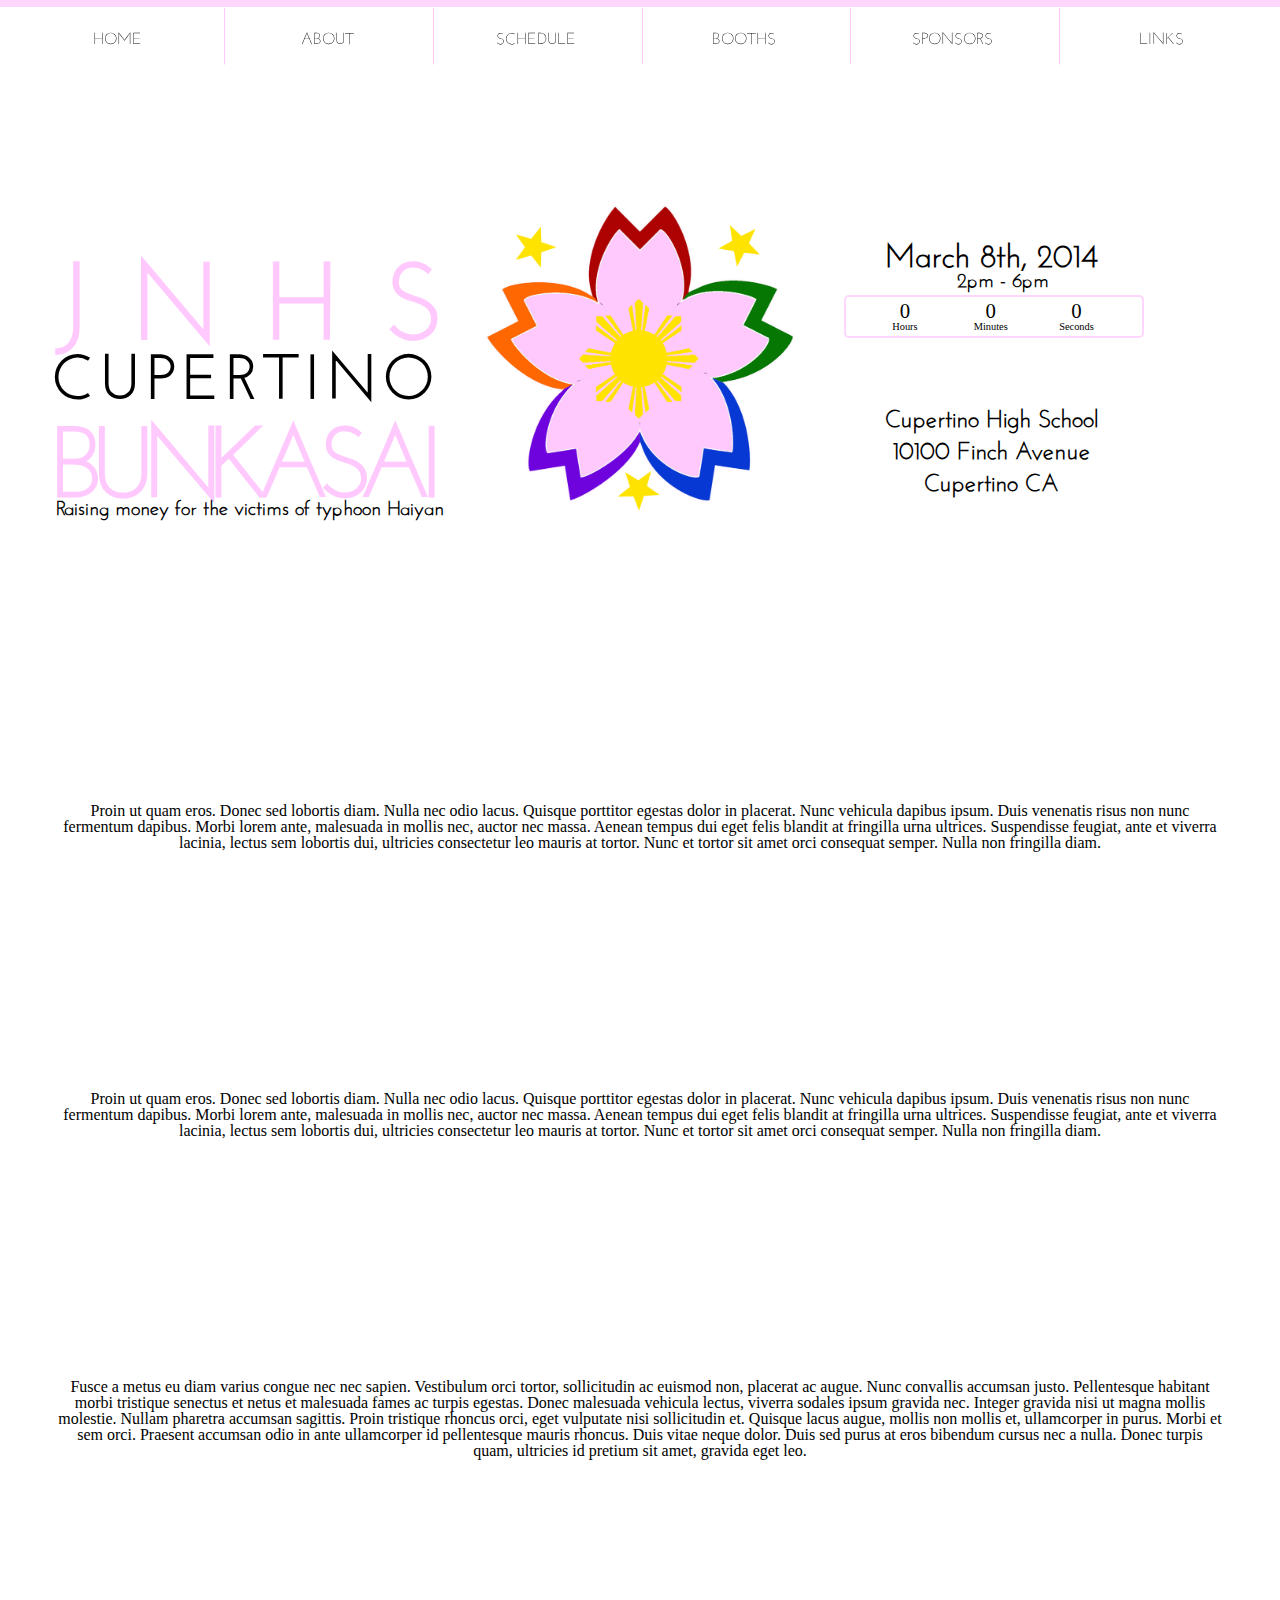
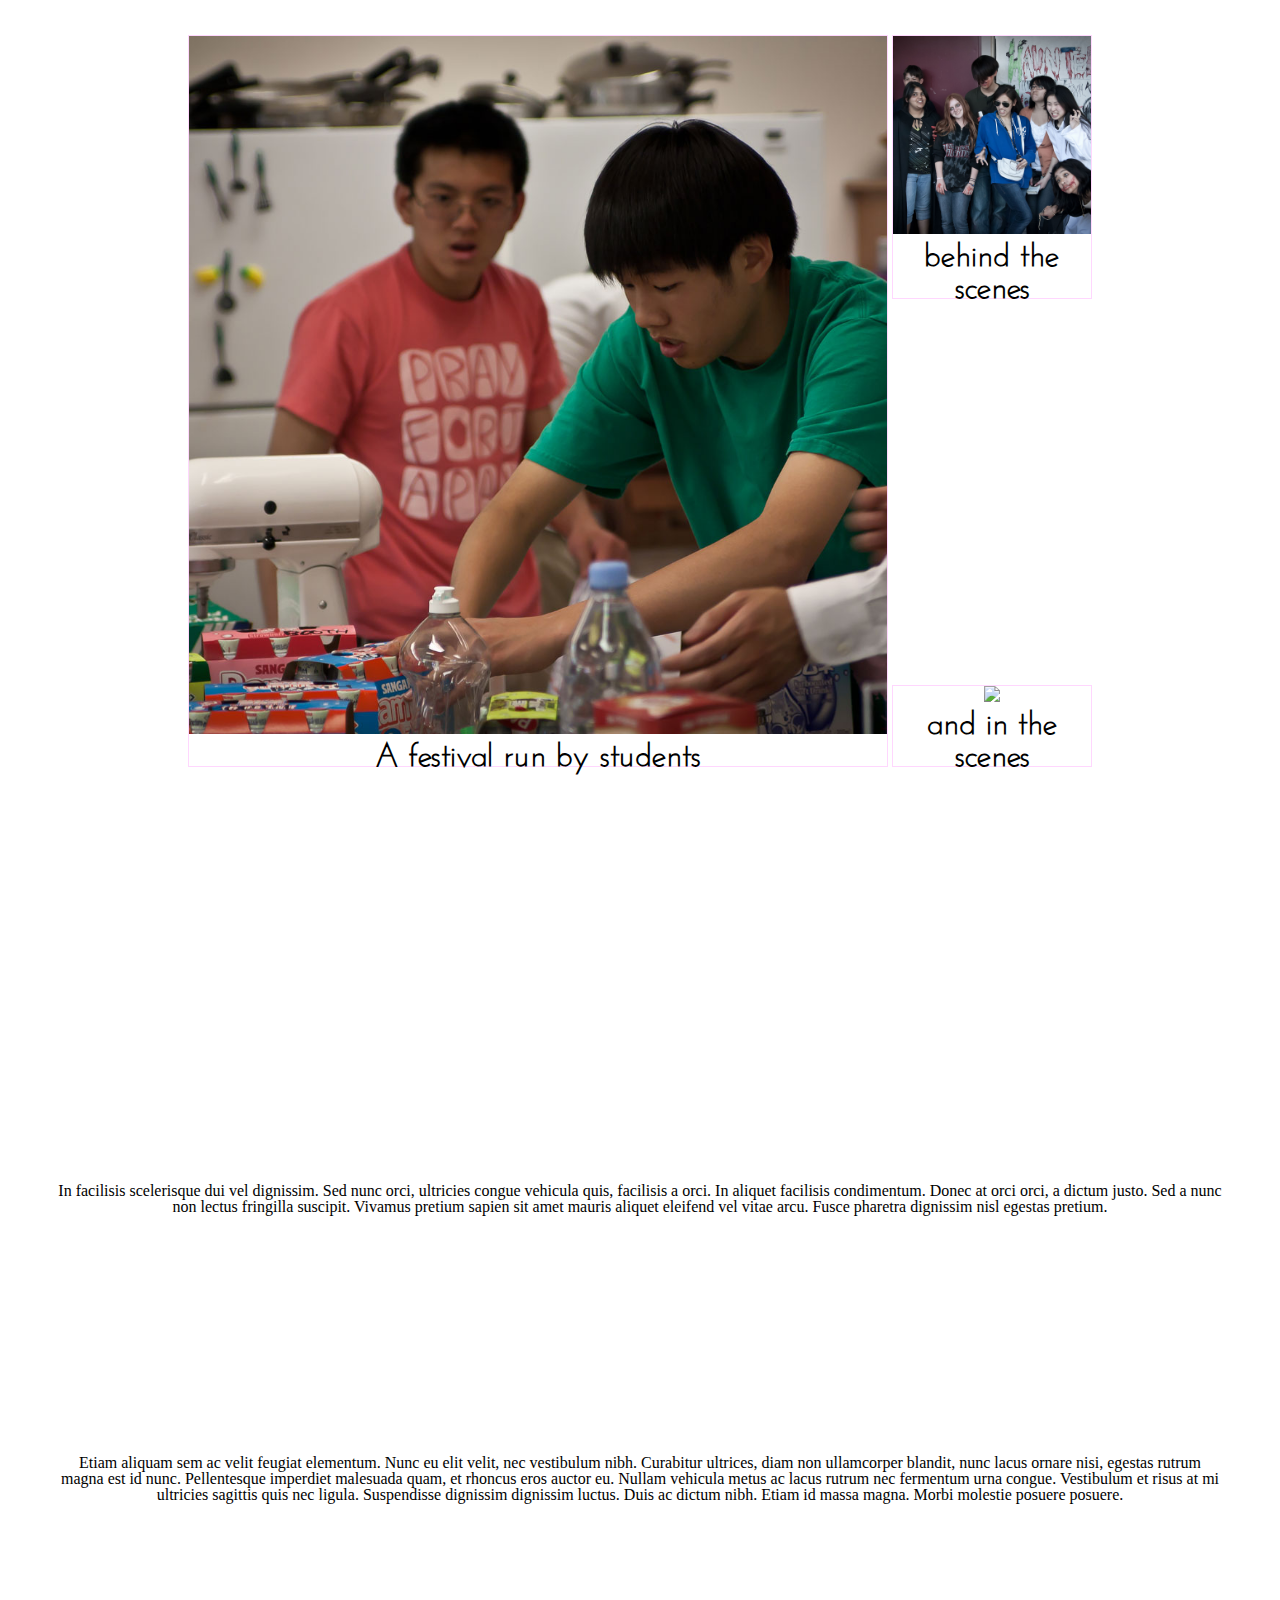
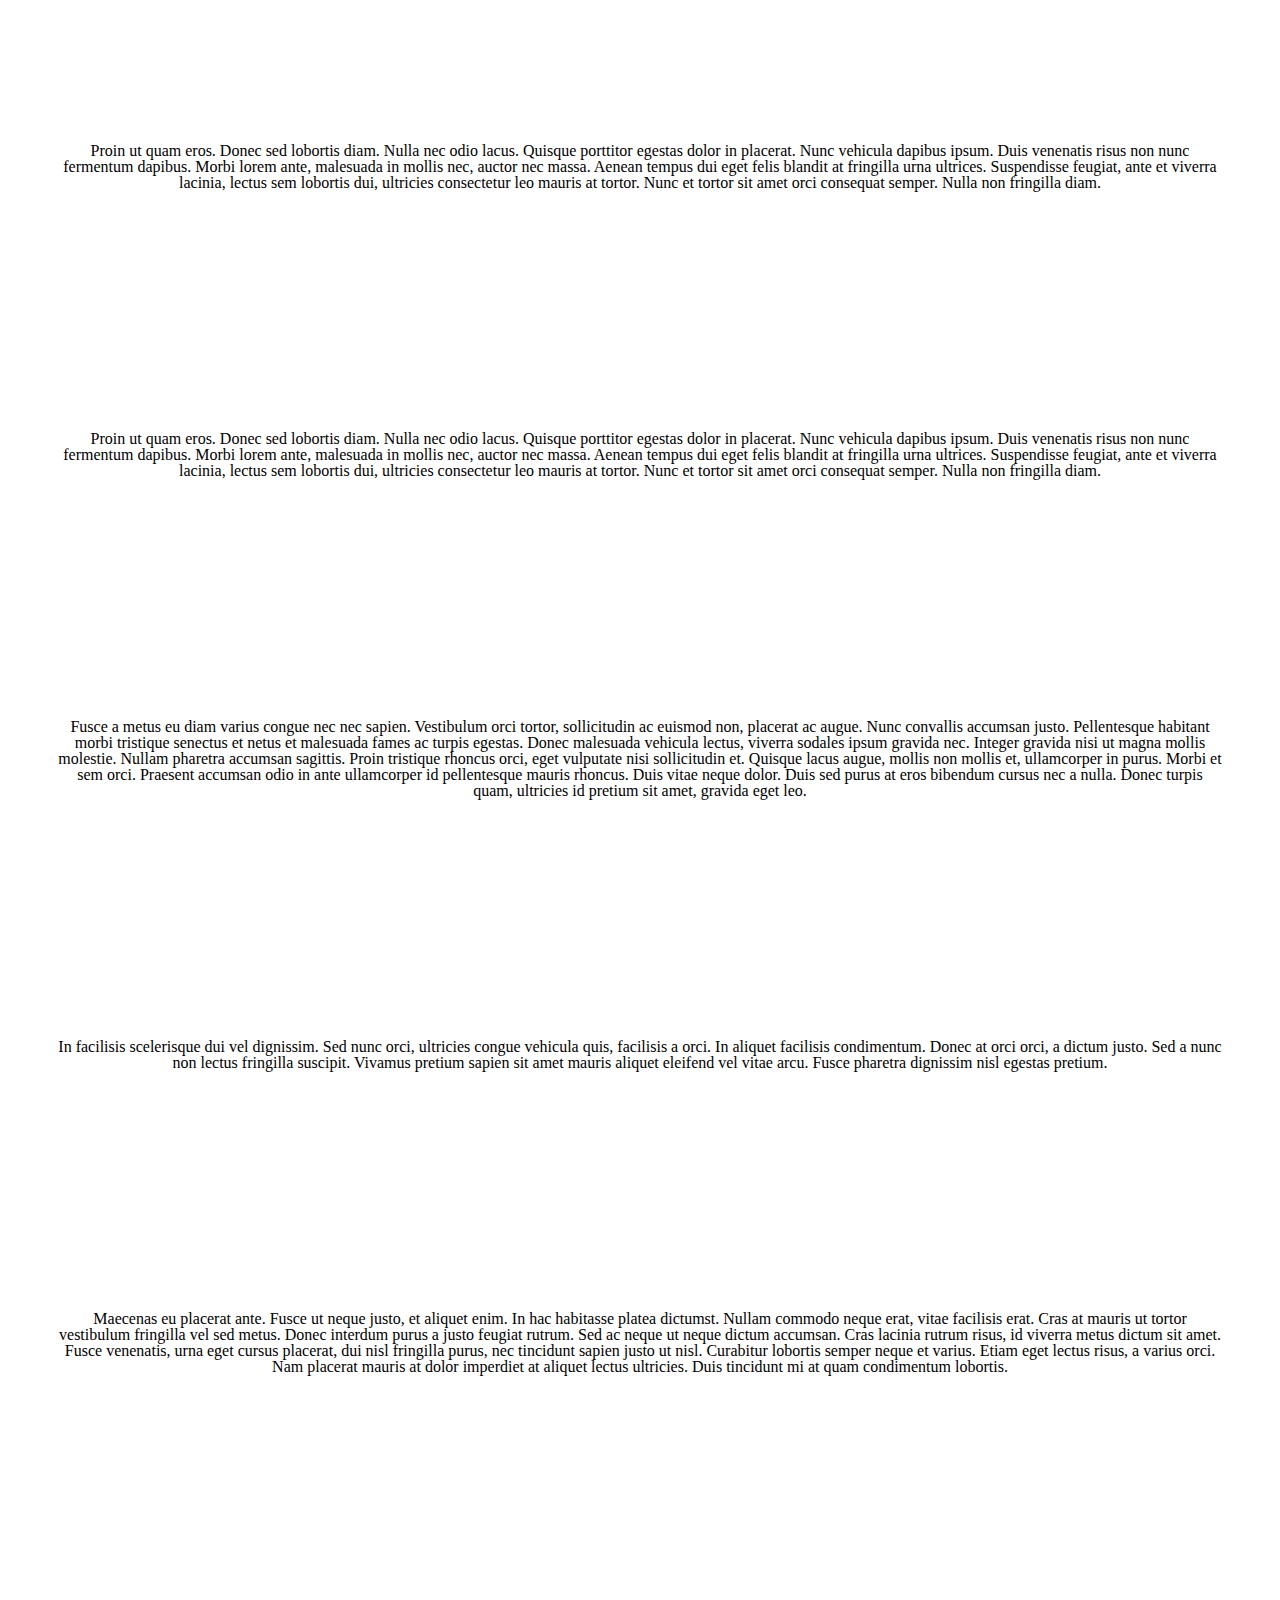
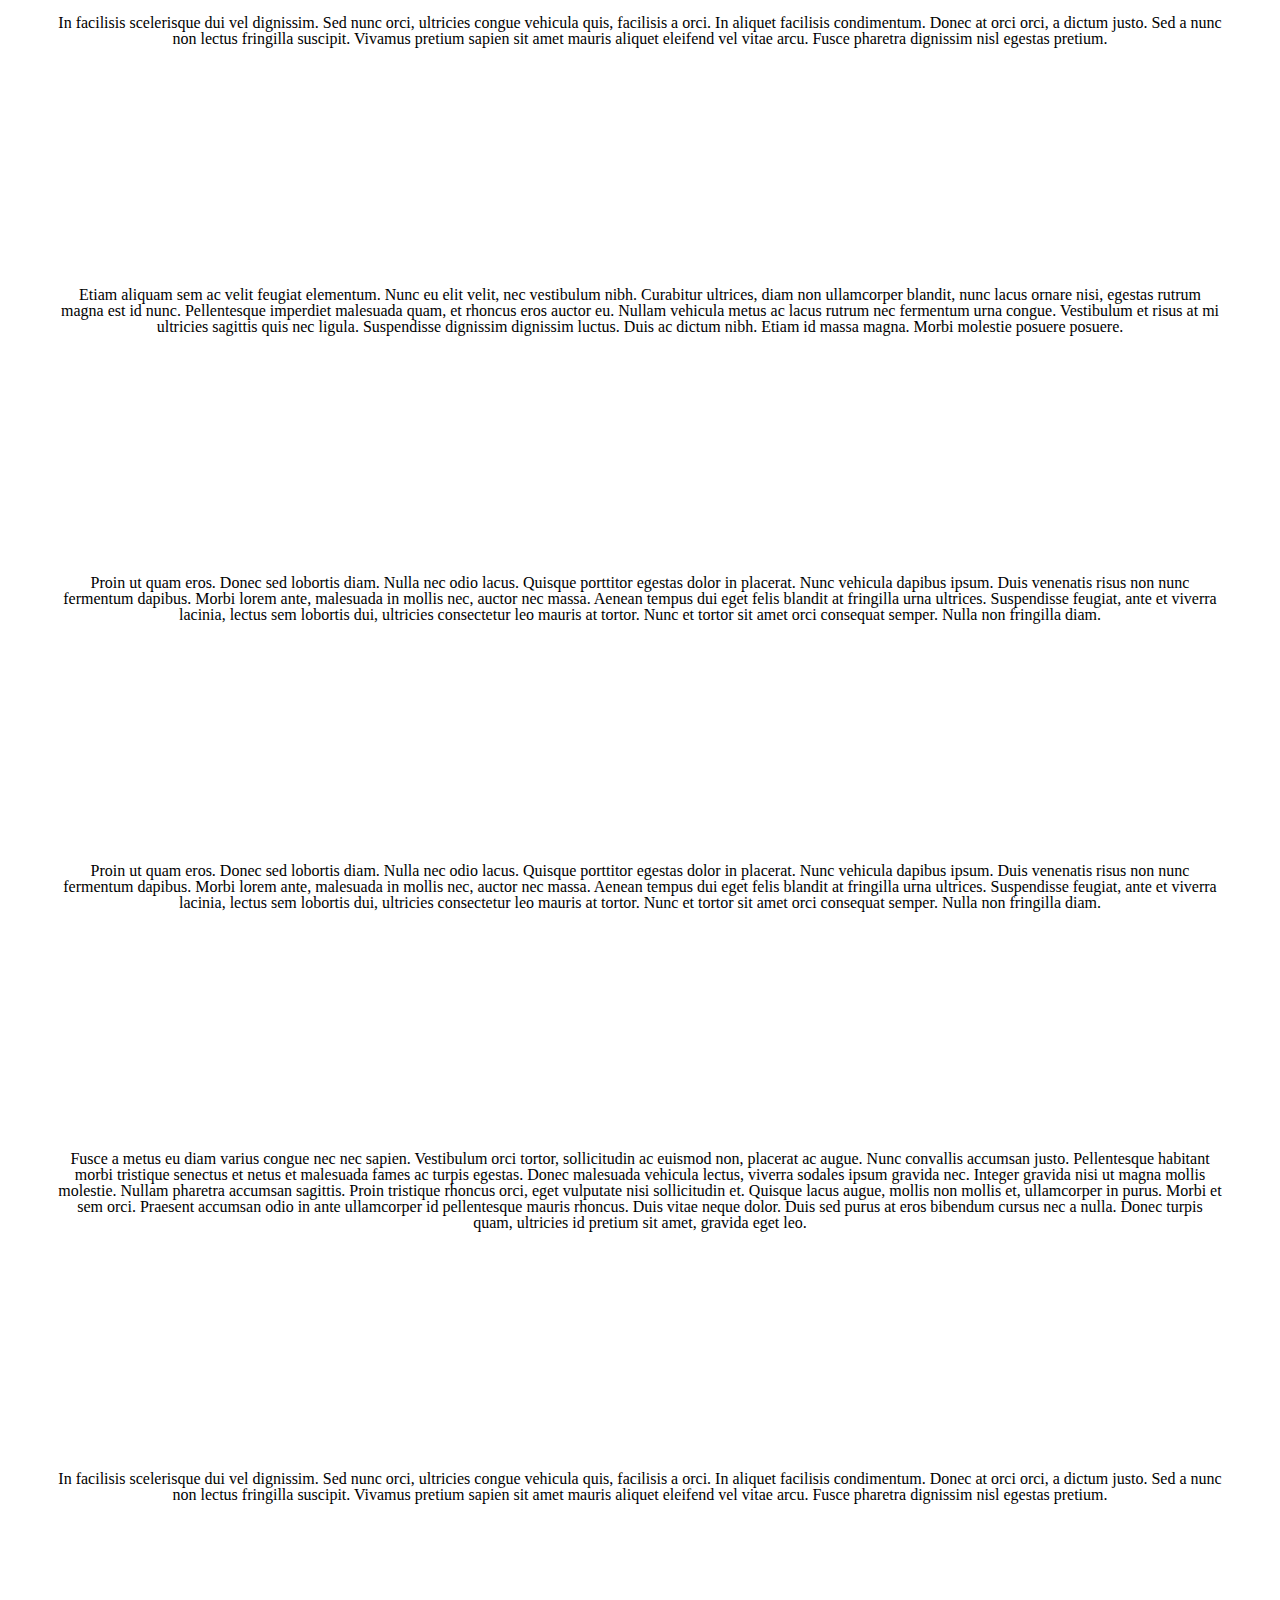
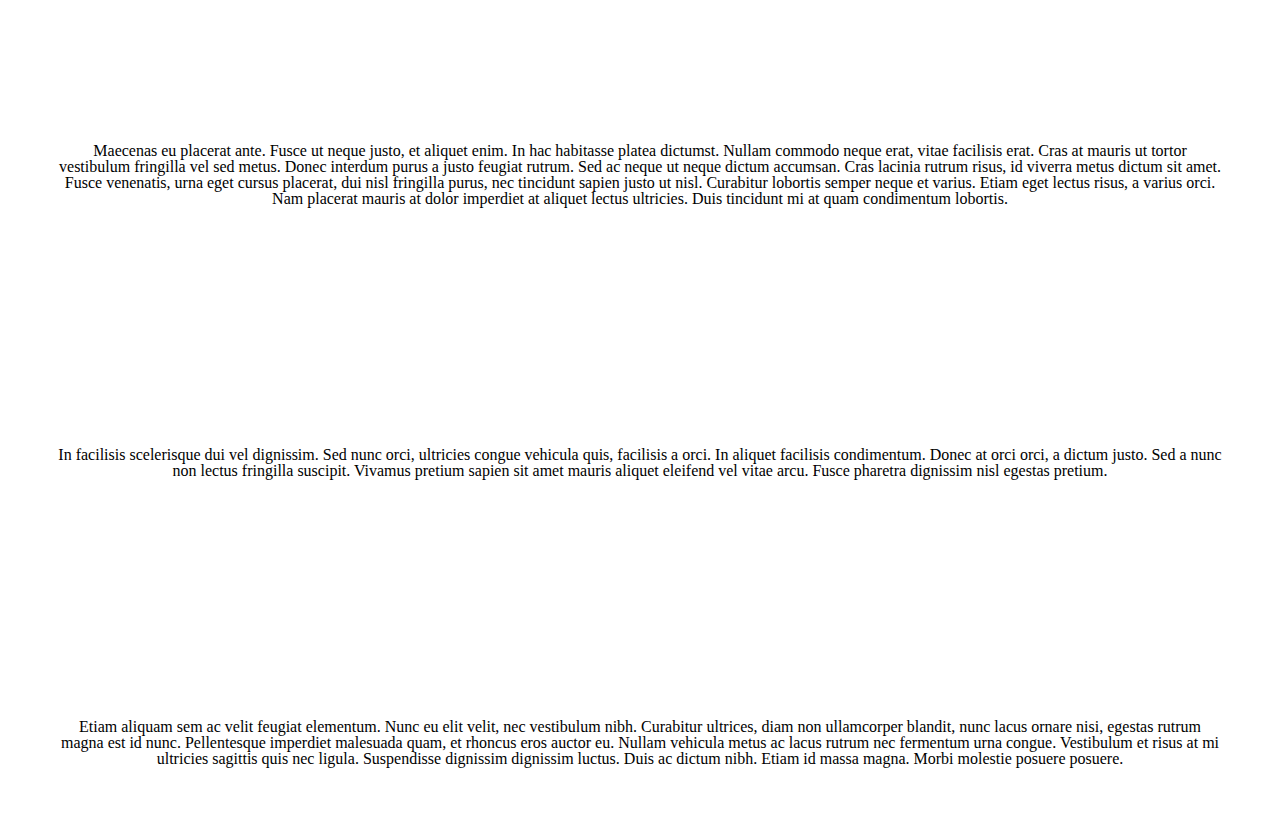
==== bunkasai.html @ 4e39ae19 "cleaned up a bit" ====
<!--========================JNHS BUNKASAI 2014=======================-->

<!DOCTYPE html>
<html lang="en">
	<head>
		<meta charset="utf-8">
		<!--=============================
			BROWSER TITLING 
		==============================-->
			<link rel="icon" style="text/image" href="">
		<title>
			Cupertino JNHS Bunkasai - A student created, student led, festival &amp; fundraiser!
		</title>
		<!--=============================
			Control Broswer's Scaling
		===============================-->
		<meta name="viewport" content="width=device-width, initial-scale=1.0"/>
		<!--=============================
			CSS & JQuery/JS Links
		==============================-->
		<link rel="stylesheet" href="/css/bunkasai2014.css"/>
		<link rel="stylesheet" href="/css/jquery.countdown.css"/>
		<script src="http://ajax.googleapis.com/ajax/libs/jquery/1.10.2/jquery.min.js"></script>
		<script src="/scripts/jquery.plugin.js"></script>
		<script src="/scripts/jquery.countdown.js"></script>

		
		<!--=============================
			COUNTDOWN SCRIPT
		==============================-->
		<script>
			$(function () {
				var austDay = new Date();
				austDay = new Date(austDay.getFullYear() + 0, 12 - 10, 8);
			$('#defaultCountdown').countdown({until: austDay});
			$('#year').text(austDay.getFullYear());
			});
		</script>
	</head>
<body>
	<div id="main" style="left:0px">
		<a href="#" id="slidebutton">Menu</a>
		<nav id="slider" style="left:-60%"  class="stickynav">
			<div>
				<ul>
					<li><a href="#home">home</a></li>
					<li><a href="#about">about</a></li>
					<li><a href="#shedule">schedule</a></li>
					<li><a href="#booths">booths</a></li>
					<li><a href="#sponsors">sponsors</a></li>
					<li><a href="#links">links</a></li>
					
				</ul>
			</div><!--END STICKYNAV-->
		</nav>
						<!--COUNTDOWN MARKUP -->
						<div id="defaultCountdown"></div>
						<!--END COUNTDOWN -->
		<header>
			<hgroup>
				<h2 id="jnhs">JNHS</h2>
				<h2 id="tino">Cupertino</h2>
				<h1 id="bunk">Bunkasai</h1>		
			</hgroup>

				<h4 id="tagline">Raising money for the victims of typhoon Haiyan</h4>
						
					<div id="whenwhere">
						<h3>March 8th, 2014</h3>
						<h4>2pm - 6pm</h4>
						<h5>Cupertino High School</br> 10100 Finch Avenue</br> Cupertino CA</h5>
					</div>		
		</header>
		
		<section id="updates">
			<!-- start slipsum code -->

<p>Proin ut quam eros. Donec sed lobortis diam. Nulla nec odio lacus. Quisque porttitor egestas dolor in placerat. Nunc vehicula dapibus ipsum. Duis venenatis risus non nunc fermentum dapibus. Morbi lorem ante, malesuada in mollis nec, auctor nec massa. Aenean tempus dui eget felis blandit at fringilla urna ultrices. Suspendisse feugiat, ante et viverra lacinia, lectus sem lobortis dui, ultricies consectetur leo mauris at tortor. Nunc et tortor sit amet orci consequat semper. Nulla non fringilla diam.  </p>

<p>Proin ut quam eros. Donec sed lobortis diam. Nulla nec odio lacus. Quisque porttitor egestas dolor in placerat. Nunc vehicula dapibus ipsum. Duis venenatis risus non nunc fermentum dapibus. Morbi lorem ante, malesuada in mollis nec, auctor nec massa. Aenean tempus dui eget felis blandit at fringilla urna ultrices. Suspendisse feugiat, ante et viverra lacinia, lectus sem lobortis dui, ultricies consectetur leo mauris at tortor. Nunc et tortor sit amet orci consequat semper. Nulla non fringilla diam.  </p>

<p>Fusce a metus eu diam varius congue nec nec sapien. Vestibulum orci tortor, sollicitudin ac euismod non, placerat ac augue. Nunc convallis accumsan justo. Pellentesque habitant morbi tristique senectus et netus et malesuada fames ac turpis egestas. Donec malesuada vehicula lectus, viverra sodales ipsum gravida nec. Integer gravida nisi ut magna mollis molestie. Nullam pharetra accumsan sagittis. Proin tristique rhoncus orci, eget vulputate nisi sollicitudin et. Quisque lacus augue, mollis non mollis et, ullamcorper in purus. Morbi et sem orci. Praesent accumsan odio in ante ullamcorper id pellentesque mauris rhoncus. Duis vitae neque dolor. Duis sed purus at eros bibendum cursus nec a nulla. Donec turpis quam, ultricies id pretium sit amet, gravida eget leo.  </p>
		</section>
		<section id="about">
			<div id="student-run">
				<img src="/images/students1.jpg"/>
				<h3>A festival run by students</h3>
			</div>
			<div id="behind">
				<img src="/images/hh1.jpg">
				<h3>behind the scenes</h3>
			</div>
			<div id="infront">
				<img src="/images/maid1jpg"/>
				<h3>and in the scenes</h3>
			</div>
		</section>
		<section id="schedule">
<p>In facilisis scelerisque dui vel dignissim. Sed nunc orci, ultricies congue vehicula quis, facilisis a orci. In aliquet facilisis condimentum. Donec at orci orci, a dictum justo. Sed a nunc non lectus fringilla suscipit. Vivamus pretium sapien sit amet mauris aliquet eleifend vel vitae arcu. Fusce pharetra dignissim nisl egestas pretium.  </p>

<p>Etiam aliquam sem ac velit feugiat elementum. Nunc eu elit velit, nec vestibulum nibh. Curabitur ultrices, diam non ullamcorper blandit, nunc lacus ornare nisi, egestas rutrum magna est id nunc. Pellentesque imperdiet malesuada quam, et rhoncus eros auctor eu. Nullam vehicula metus ac lacus rutrum nec fermentum urna congue. Vestibulum et risus at mi ultricies sagittis quis nec ligula. Suspendisse dignissim dignissim luctus. Duis ac dictum nibh. Etiam id massa magna. Morbi molestie posuere posuere.  </p>

<!-- please do not remove this line -->

<div style="display:none;">
<a href="http://slipsum.com">lorem ipsum</a></div>

<!-- end slipsum code -->

			<!-- start slipsum code -->

<p>Proin ut quam eros. Donec sed lobortis diam. Nulla nec odio lacus. Quisque porttitor egestas dolor in placerat. Nunc vehicula dapibus ipsum. Duis venenatis risus non nunc fermentum dapibus. Morbi lorem ante, malesuada in mollis nec, auctor nec massa. Aenean tempus dui eget felis blandit at fringilla urna ultrices. Suspendisse feugiat, ante et viverra lacinia, lectus sem lobortis dui, ultricies consectetur leo mauris at tortor. Nunc et tortor sit amet orci consequat semper. Nulla non fringilla diam.  </p>

<p>Proin ut quam eros. Donec sed lobortis diam. Nulla nec odio lacus. Quisque porttitor egestas dolor in placerat. Nunc vehicula dapibus ipsum. Duis venenatis risus non nunc fermentum dapibus. Morbi lorem ante, malesuada in mollis nec, auctor nec massa. Aenean tempus dui eget felis blandit at fringilla urna ultrices. Suspendisse feugiat, ante et viverra lacinia, lectus sem lobortis dui, ultricies consectetur leo mauris at tortor. Nunc et tortor sit amet orci consequat semper. Nulla non fringilla diam.  </p>

<p>Fusce a metus eu diam varius congue nec nec sapien. Vestibulum orci tortor, sollicitudin ac euismod non, placerat ac augue. Nunc convallis accumsan justo. Pellentesque habitant morbi tristique senectus et netus et malesuada fames ac turpis egestas. Donec malesuada vehicula lectus, viverra sodales ipsum gravida nec. Integer gravida nisi ut magna mollis molestie. Nullam pharetra accumsan sagittis. Proin tristique rhoncus orci, eget vulputate nisi sollicitudin et. Quisque lacus augue, mollis non mollis et, ullamcorper in purus. Morbi et sem orci. Praesent accumsan odio in ante ullamcorper id pellentesque mauris rhoncus. Duis vitae neque dolor. Duis sed purus at eros bibendum cursus nec a nulla. Donec turpis quam, ultricies id pretium sit amet, gravida eget leo.  </p>

<p>In facilisis scelerisque dui vel dignissim. Sed nunc orci, ultricies congue vehicula quis, facilisis a orci. In aliquet facilisis condimentum. Donec at orci orci, a dictum justo. Sed a nunc non lectus fringilla suscipit. Vivamus pretium sapien sit amet mauris aliquet eleifend vel vitae arcu. Fusce pharetra dignissim nisl egestas pretium.  </p>

<p>Maecenas eu placerat ante. Fusce ut neque justo, et aliquet enim. In hac habitasse platea dictumst. Nullam commodo neque erat, vitae facilisis erat. Cras at mauris ut tortor vestibulum fringilla vel sed metus. Donec interdum purus a justo feugiat rutrum. Sed ac neque ut neque dictum accumsan. Cras lacinia rutrum risus, id viverra metus dictum sit amet. Fusce venenatis, urna eget cursus placerat, dui nisl fringilla purus, nec tincidunt sapien justo ut nisl. Curabitur lobortis semper neque et varius. Etiam eget lectus risus, a varius orci. Nam placerat mauris at dolor imperdiet at aliquet lectus ultricies. Duis tincidunt mi at quam condimentum lobortis.  </p>

<p>In facilisis scelerisque dui vel dignissim. Sed nunc orci, ultricies congue vehicula quis, facilisis a orci. In aliquet facilisis condimentum. Donec at orci orci, a dictum justo. Sed a nunc non lectus fringilla suscipit. Vivamus pretium sapien sit amet mauris aliquet eleifend vel vitae arcu. Fusce pharetra dignissim nisl egestas pretium.  </p>

<p>Etiam aliquam sem ac velit feugiat elementum. Nunc eu elit velit, nec vestibulum nibh. Curabitur ultrices, diam non ullamcorper blandit, nunc lacus ornare nisi, egestas rutrum magna est id nunc. Pellentesque imperdiet malesuada quam, et rhoncus eros auctor eu. Nullam vehicula metus ac lacus rutrum nec fermentum urna congue. Vestibulum et risus at mi ultricies sagittis quis nec ligula. Suspendisse dignissim dignissim luctus. Duis ac dictum nibh. Etiam id massa magna. Morbi molestie posuere posuere.  </p>

<!-- please do not remove this line -->

<div style="display:none;">
<a href="http://slipsum.com">lorem ipsum</a></div>

<!-- end slipsum code -->
			<!-- start slipsum code -->

<p>Proin ut quam eros. Donec sed lobortis diam. Nulla nec odio lacus. Quisque porttitor egestas dolor in placerat. Nunc vehicula dapibus ipsum. Duis venenatis risus non nunc fermentum dapibus. Morbi lorem ante, malesuada in mollis nec, auctor nec massa. Aenean tempus dui eget felis blandit at fringilla urna ultrices. Suspendisse feugiat, ante et viverra lacinia, lectus sem lobortis dui, ultricies consectetur leo mauris at tortor. Nunc et tortor sit amet orci consequat semper. Nulla non fringilla diam.  </p>

<p>Proin ut quam eros. Donec sed lobortis diam. Nulla nec odio lacus. Quisque porttitor egestas dolor in placerat. Nunc vehicula dapibus ipsum. Duis venenatis risus non nunc fermentum dapibus. Morbi lorem ante, malesuada in mollis nec, auctor nec massa. Aenean tempus dui eget felis blandit at fringilla urna ultrices. Suspendisse feugiat, ante et viverra lacinia, lectus sem lobortis dui, ultricies consectetur leo mauris at tortor. Nunc et tortor sit amet orci consequat semper. Nulla non fringilla diam.  </p>

<p>Fusce a metus eu diam varius congue nec nec sapien. Vestibulum orci tortor, sollicitudin ac euismod non, placerat ac augue. Nunc convallis accumsan justo. Pellentesque habitant morbi tristique senectus et netus et malesuada fames ac turpis egestas. Donec malesuada vehicula lectus, viverra sodales ipsum gravida nec. Integer gravida nisi ut magna mollis molestie. Nullam pharetra accumsan sagittis. Proin tristique rhoncus orci, eget vulputate nisi sollicitudin et. Quisque lacus augue, mollis non mollis et, ullamcorper in purus. Morbi et sem orci. Praesent accumsan odio in ante ullamcorper id pellentesque mauris rhoncus. Duis vitae neque dolor. Duis sed purus at eros bibendum cursus nec a nulla. Donec turpis quam, ultricies id pretium sit amet, gravida eget leo.  </p>

<p>In facilisis scelerisque dui vel dignissim. Sed nunc orci, ultricies congue vehicula quis, facilisis a orci. In aliquet facilisis condimentum. Donec at orci orci, a dictum justo. Sed a nunc non lectus fringilla suscipit. Vivamus pretium sapien sit amet mauris aliquet eleifend vel vitae arcu. Fusce pharetra dignissim nisl egestas pretium.  </p>

<p>Maecenas eu placerat ante. Fusce ut neque justo, et aliquet enim. In hac habitasse platea dictumst. Nullam commodo neque erat, vitae facilisis erat. Cras at mauris ut tortor vestibulum fringilla vel sed metus. Donec interdum purus a justo feugiat rutrum. Sed ac neque ut neque dictum accumsan. Cras lacinia rutrum risus, id viverra metus dictum sit amet. Fusce venenatis, urna eget cursus placerat, dui nisl fringilla purus, nec tincidunt sapien justo ut nisl. Curabitur lobortis semper neque et varius. Etiam eget lectus risus, a varius orci. Nam placerat mauris at dolor imperdiet at aliquet lectus ultricies. Duis tincidunt mi at quam condimentum lobortis.  </p>

<p>In facilisis scelerisque dui vel dignissim. Sed nunc orci, ultricies congue vehicula quis, facilisis a orci. In aliquet facilisis condimentum. Donec at orci orci, a dictum justo. Sed a nunc non lectus fringilla suscipit. Vivamus pretium sapien sit amet mauris aliquet eleifend vel vitae arcu. Fusce pharetra dignissim nisl egestas pretium.  </p>

<p>Etiam aliquam sem ac velit feugiat elementum. Nunc eu elit velit, nec vestibulum nibh. Curabitur ultrices, diam non ullamcorper blandit, nunc lacus ornare nisi, egestas rutrum magna est id nunc. Pellentesque imperdiet malesuada quam, et rhoncus eros auctor eu. Nullam vehicula metus ac lacus rutrum nec fermentum urna congue. Vestibulum et risus at mi ultricies sagittis quis nec ligula. Suspendisse dignissim dignissim luctus. Duis ac dictum nibh. Etiam id massa magna. Morbi molestie posuere posuere.  </p>

<!-- please do not remove this line -->

<div style="display:none;">
<a href="http://slipsum.com">lorem ipsum</a></div>

<!-- end slipsum code -->
</section>

	</div>


	<script>
	var slider = document.getElementById('slider');
	var button = document.getElementById('slidebutton');
	var slide = document.getElementById('main');

	button.onclick = function() {
		if(slider.style.left == "-60%" && slide.style.left == "0px") {
			slider.style.left = "0px";
			slide.style.left = "60%";
		} else {
			slider.style.left = "-60%";
			slide.style.left = "0px";
		}
	};
	</script>
</body>
</html>
---- css/bunkasai2014.css ----
/*##########################
        CSS RESET
##########################*/

/*
html5doctor.com Reset Stylesheet
v1.6.1
Last Updated: 2010-09-17
Author: Richard Clark - http://richclarkdesign.com 
Twitter: @rich_clark
*/

html, body, div, span, object, iframe,
h1, h2, h3, h4, h5, h6, p, blockquote, pre,
abbr, address, cite, code,
del, dfn, em, img, ins, kbd, q, samp,
small, strong, sub, sup, var,
b, i,
dl, dt, dd, ol, ul, li,
fieldset, form, label, legend,
table, caption, tbody, tfoot, thead, tr, th, td,
article, aside, canvas, details, figcaption, figure, 
footer, header, hgroup, menu, nav, section, summary,
time, mark, audio, video {
    margin:0;
    padding:0;
    border:0;
    outline:0;
    font-size:100%;
    vertical-align:baseline;
    background:transparent;
}
html {
    font-size: 16px;
    font-family: 
}
body {
    line-height:1;
}

article,aside,details,figcaption,figure,
footer,header,hgroup,menu,nav,section { 
	display:block;
}

nav ul {
    list-style:none;
}

blockquote, q {
    quotes:none;
}

blockquote:before, blockquote:after,
q:before, q:after {
    content:'';
    content:none;
}

a {
    margin:0;
    padding:0;
    font-size:100%;
    vertical-align:baseline;
    background:transparent;
}

/* change colours to suit your needs */
ins {
    background-color:#ff9;
    color:#000;
    text-decoration:none;
}

/* change colours to suit your needs */
mark {
    background-color:#ff9;
    color:#000; 
    font-style:italic;
    font-weight:bold;
}

del {
    text-decoration: line-through;
}

abbr[title], dfn[title] {
    border-bottom:1px dotted;
    cursor:help;
}

table {
    border-collapse:collapse;
    border-spacing:0;
}

/* change border colour to suit your needs */
hr {
    display:block;
    height:1px;
    border:0;   
    border-top:1px solid #cccccc;
    margin:1em 0;
    padding:0;
}

input, select {
    vertical-align:middle;
}
/*##########################
        CSS RESET (end)
##########################*/
/*##########################
        BORDER BOX
##########################*/
*, *:before, *:after {
  -moz-box-sizing: border-box; 
  -webkit-box-sizing: border-box; 
  box-sizing: border-box;
 }
/*#########################
        FONT FAMILIES
##########################*/
@font-face {
    font-family: JosefinSans-Lig; src: url(/fonts/JosefinSans-Light.ttf);
}
@font-face {
    font-family: Lato-Reg; src: url(/fonts/Lato-Reg.otf);
}
/*#############################################################################
###############################################################################
                Mobile/Small Screen Style
###############################################################################
#############################################################################*/
@media screen and (min-width: 300px) {
    body {
         border-top: 7px solid rgba(255, 201, 254, .75);
    }
    #main {
        position: relative;
        max-width: 300px;
        margin: auto;
        text-align: center;
        -webkit-transition: .5s ease-in-out;
        -moz-transition:  .5s ease-in-out;
        -o-transition: .5s ease-in-out;
        transition:  .5s ease-in-out;
    }
    header {
        background-image: url(/images/sakurasun.png);
        background-size: 35%;
        background-repeat: no-repeat;
        background-position: 50% 17%;
        padding-top: 5rem;
        font-family: JosefinSans-Lig;
    }
    #slidebutton {
        position: fixed;
        width: 100%;
        left: 0;
        background: rgba(255, 201, 254, .95);
        text-align: left;
        padding: .5rem 1rem;
        margin-top: -.5rem;
        text-decoration: none;
        color: #000;
        font-family: JosefinSans-Lig;
        -webkit-transition: .5s ease-in-out;
        -moz-transition:  .5s ease-in-out;
        -o-transition: .5s ease-in-out;
        transition:  .5s ease-in-out;
    }
    hgroup {
        text-align: center;
        width: 96%;
        text-transform: uppercase;
        padding: 0 .5rem;
        padding-top: 7rem;
        margin: auto;
    }
    h1, h2 {
        font-size: 3rem;
        font-family: JosefinSans-Lig;
    }
    #jnhs {
        font-size: 6.7rem;
        letter-spacing: .78rem;
        margin-left: -.55rem;
        color: rgb(255, 201, 254);
    }
    #tino {
        letter-spacing: .31rem;
        padding-left: 0;
        margin-left: -.71rem;
        font-size: 2.9rem;  
    }
    #bunk {
        font-size: 4.8rem;
        letter-spacing: -.73rem;
        padding-left: 0;
        margin-left: -.85rem;
        color: rgb(255, 201, 254);
    }
    h4 {
        font-size: 1.25rem;
        font-family: JosefinSans-Lig;
        text-align: center;
        padding: 0 1.5rem;
    }
    #whenwhere {      
        margin-top: 3rem;
        text-align: center;
    }
    h3 {
        font-size: 1.5rem;
    }
    h5 {
        line-height: 1.05rem;
        margin-top: .5rem;
        font-size: 1rem;
    }
    #defaultCountdown {
        position: fixed;
        margin-top: 1.5rem;
        width: 100%;
        max-width: 300px;
        padding: .25rem 1rem;
        border-bottom: 1px solid rgba(255, 201, 254, .75);
        background: rgba(255, 255, 255, .95)
    }
    #slider {
        background: rgba(255, 201, 254, .95);
        border-right: 1px solid #fff;
        position: fixed;
        width: 60%;
        top: 0;
        height: 999px;
        z-index: 2000;
        -webkit-transition: .5s ease-in-out;
        -moz-transition:  .5s ease-in-out;
        -o-transition: .5s ease-in-out;
        transition:  .5s ease-in-out;
    }
    #slider li {
        position: relative;
        font-family: JosefinSans-Lig;
        width: 100%;
        text-align: center;
        border-bottom: 1px solid #fff;
        padding: 1rem;
       
    }
    #slider a {
        text-decoration: none;
        text-transform: uppercase;
        color: #000;
    }
    p {
        padding-top: 15rem;
    }

/*****************ABOUT SECTION*******************/
    section {
        padding-top: 3rem;
        padding-bottom: 3rem;
    }
    #about {
        background: #fff;
        width: 100%;
        text-align: center;
    }
    #about div {
        font-family: JosefinSans-Lig;
        border: 1px solid rgba(255, 201, 254, .75);
        margin: 2rem auto;
        background: #fff;
        width: 90%;
    }
    #about h5 {
        padding-top: 1.5rem;
        padding-bottom: 2.5rem;
    }
    #student-run {
        font-family: JosefinSans-Lig;
    }
    #about img {
        width: 100%;
    }
}
/*#############################################################################
###############################################################################
                DESKTOP/ENHANCED STYLES
###############################################################################
#############################################################################*/
/************************************
            min 600px
************************************/
@media screen and (min-width: 600px) {
    #main {
        min-width: 800px;
        max-width: 900px;
        padding: 0 1rem;
    }
    #slidebutton {
        display: none;
    }
    #slider {
        left: 0px !important;
        margin: auto;
    }
    header {
        background-size: 20%;
        margin-top: 10rem;
        background-position: 85.5% 75%;
    }
    hgroup {
        margin-top: -3.1rem;
        width: 50%;
        padding-top: 0;
        margin-left: 0;
    }
    #jnhs {
        font-size: 7.7rem;
        letter-spacing: 2.78rem;
    }
    #tino {
        font-size: 4.3rem;
        margin-left: -.7rem;
        letter-spacing: .42rem;
    }
    #bunk {
        margin-left: -1.3rem;
        font-size: 6.6rem;
        letter-spacing: -.77rem;
    }
    #tagline {
        text-align: left;
        padding-left: 0;
    }
    #slider {
        background: none;
        position: fixed;
        margin-top: .5rem;
        width: 100%;
        height: 4rem;
        z-index: 999;
        background: rgba(255, 255, 255, .95);
    }
    #slider ul {
        margin: auto;
    }
    #slider li {
        
        display: inline-block;
        width: 16%;
        text-align: center;
        border-left: 1px solid rgba(255, 201, 254, 1);
        padding: 1.25rem 0;
    }
    #slider li:first-child {
        border-left: none;
    }
    #defaultCountdown {
        position: relative;
        float: right;
        margin-top: 19rem;
        width: 35%;
        border: 2px solid rgba(255, 201, 254, .75);
        border-radius: 5px;
        margin-right: 2rem;
    }
    #whenwhere {
        position: relative;
        float: right;
        width: 35%;
        margin-top: -19.5rem;
        text-align: center;
        margin-right: 2rem;
    }
    /*****************ABOUT SECTION*******************/
    #about {
        padding: 7rem 1rem;
    }
    #about div {
        max-width: 700px;
        margin: 0;
    }
    #student-run {
        margin: 1rem auto !important;
    }
    #behind {
        max-width: 300px !important;
        display: inline-block;
        margin-right: 1rem !important;
    }
    #infront {
        max-width: 300px !important;
        display: inline-block;
        margin-left: 1rem !important;
    }
}
/************************************
            min 1100px
************************************/
@media screen and (min-width: 1100px) {
    header {
        background-size: 27%;
        margin-top: 12rem;
        background-position: center;
    }
    #main {
        min-width: 960px;
        max-width: 1200px;
    }
    hgroup {
        width: 33%;
    }
    #jnhs {
        font-size: 6.7rem;
        letter-spacing: 2.80rem;
    }
    #tino {
        font-size: 3.8rem;
        margin-left: -.75rem;
        letter-spacing: .4335rem;
    }
    #bunk {
        margin-left: -.95rem;
        font-size: 6.1rem;
        letter-spacing: -.77rem;
    }    
    #whenwhere {
        position: relative;
        float: right;
        width: 33%;
        margin-top: -17.5rem;
        text-align: center;
        padding-right: 1rem;
    }
    h3 {
        font-size: 2rem;
    }
    #whenwhere h4 {
        text-align: center;
        padding-right: 0rem;
    }
    #defaultCountdown {
        margin-top: 6rem;
        margin-right: 5rem;
    }
    h5 {
        clear: right;
        line-height: 2rem;
        margin-top: 7rem;
        font-size: 1.5rem;
    }
/*****************ABOUT SECTION*******************/

    #about div {
        max-width: 800;
        margin: 0;
    }
    #student-run {
        margin: 1rem auto !important;
        display: inline-block;
    }
    #behind {
        position: absolute;
        max-width: 200px !important;
        display: inline-block;
        right: auto !important;
        margin-top: 1rem !important;
    }
    #infront {
        clear: right;
        max-width: 200px !important;
        display: inline-block;
        margin-left: .05rem !important;
    }
     #about h5 {
        margin-top: 0;
        padding-bottom: 2.5rem;
        font-size: 1.25rem;
    }
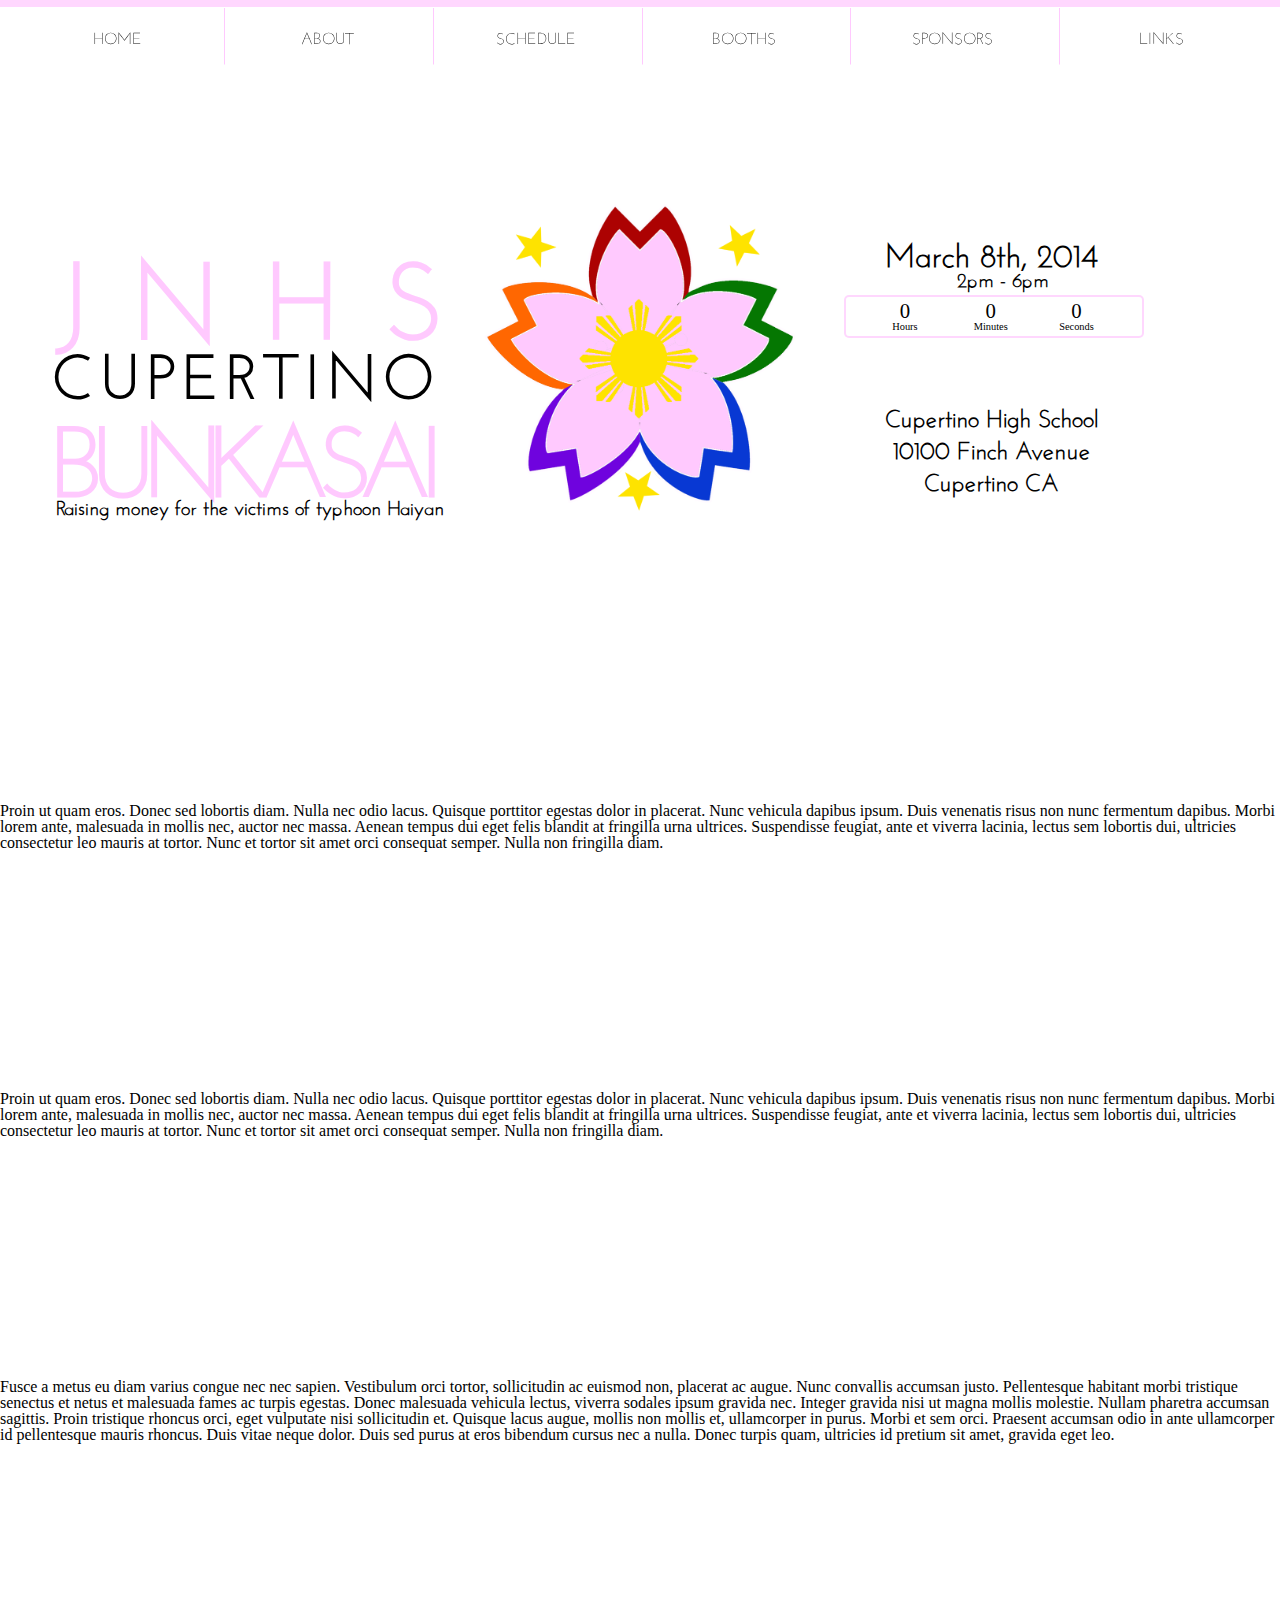
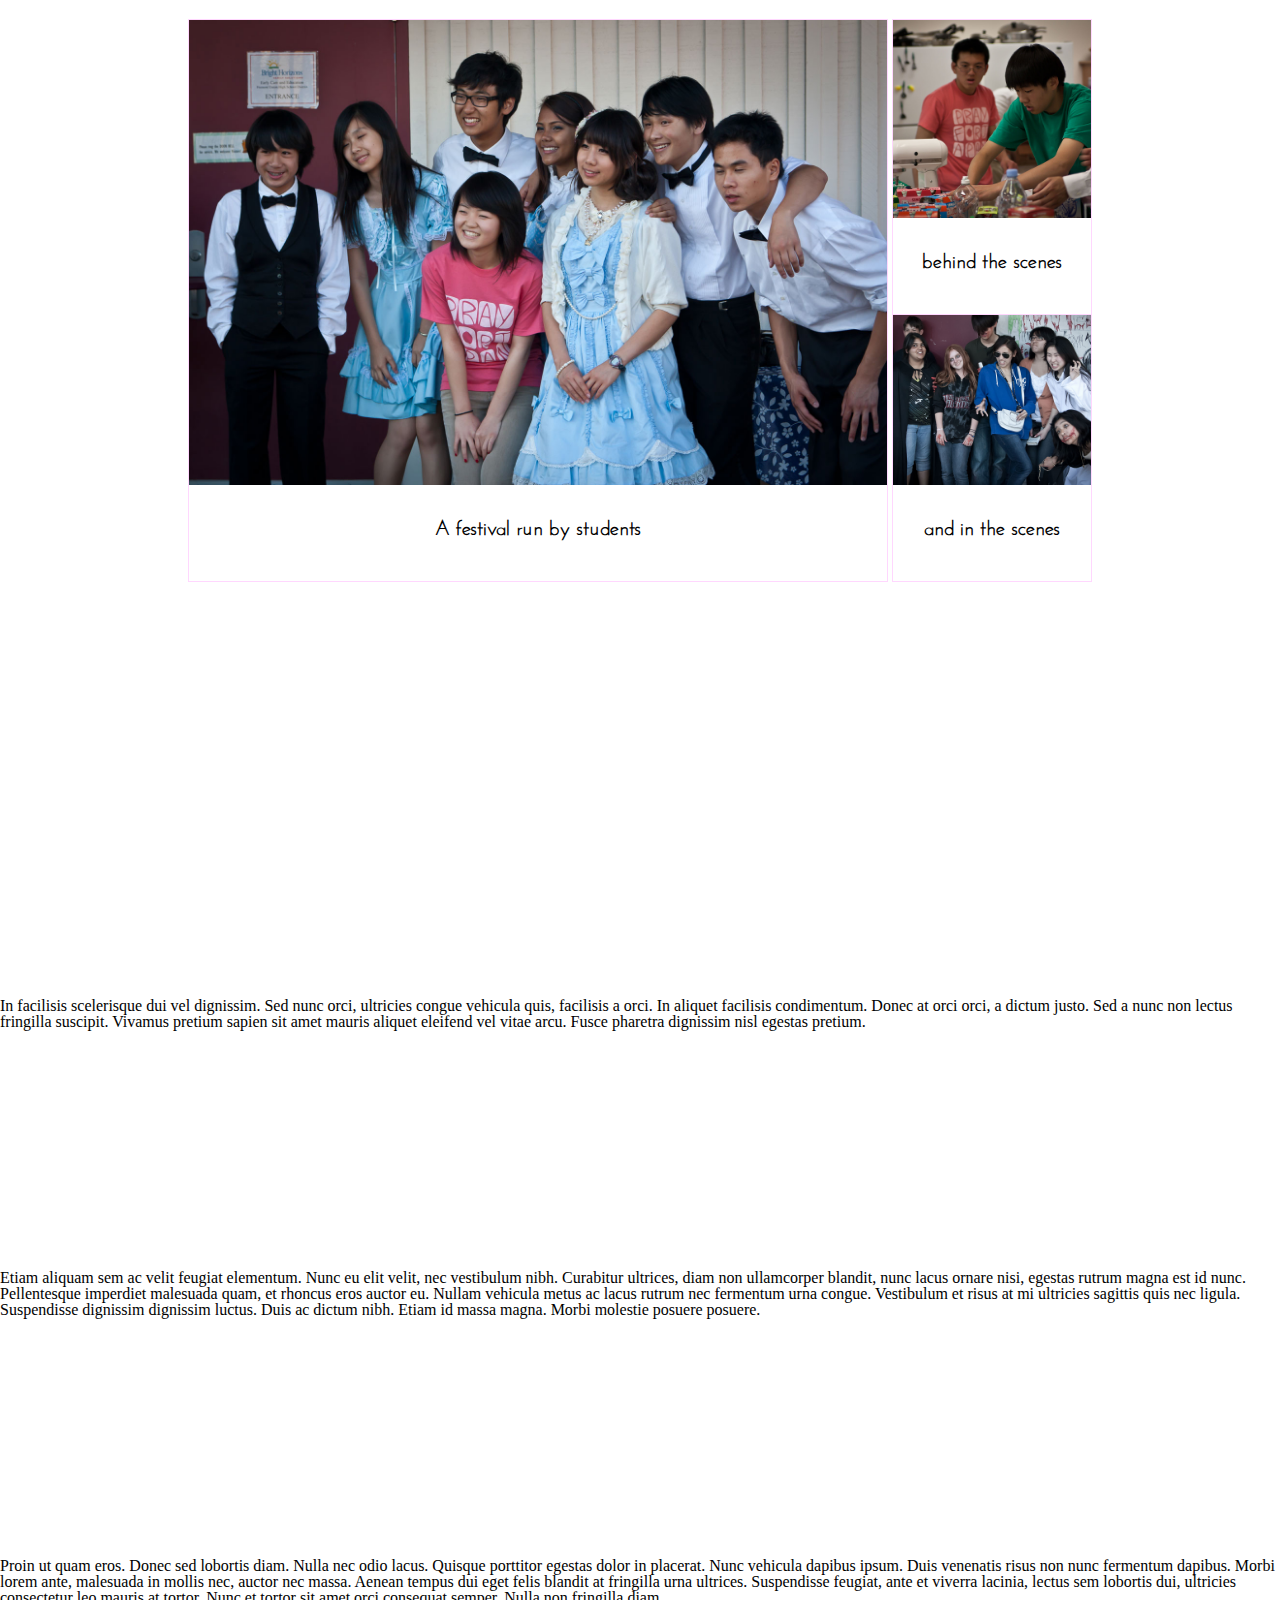
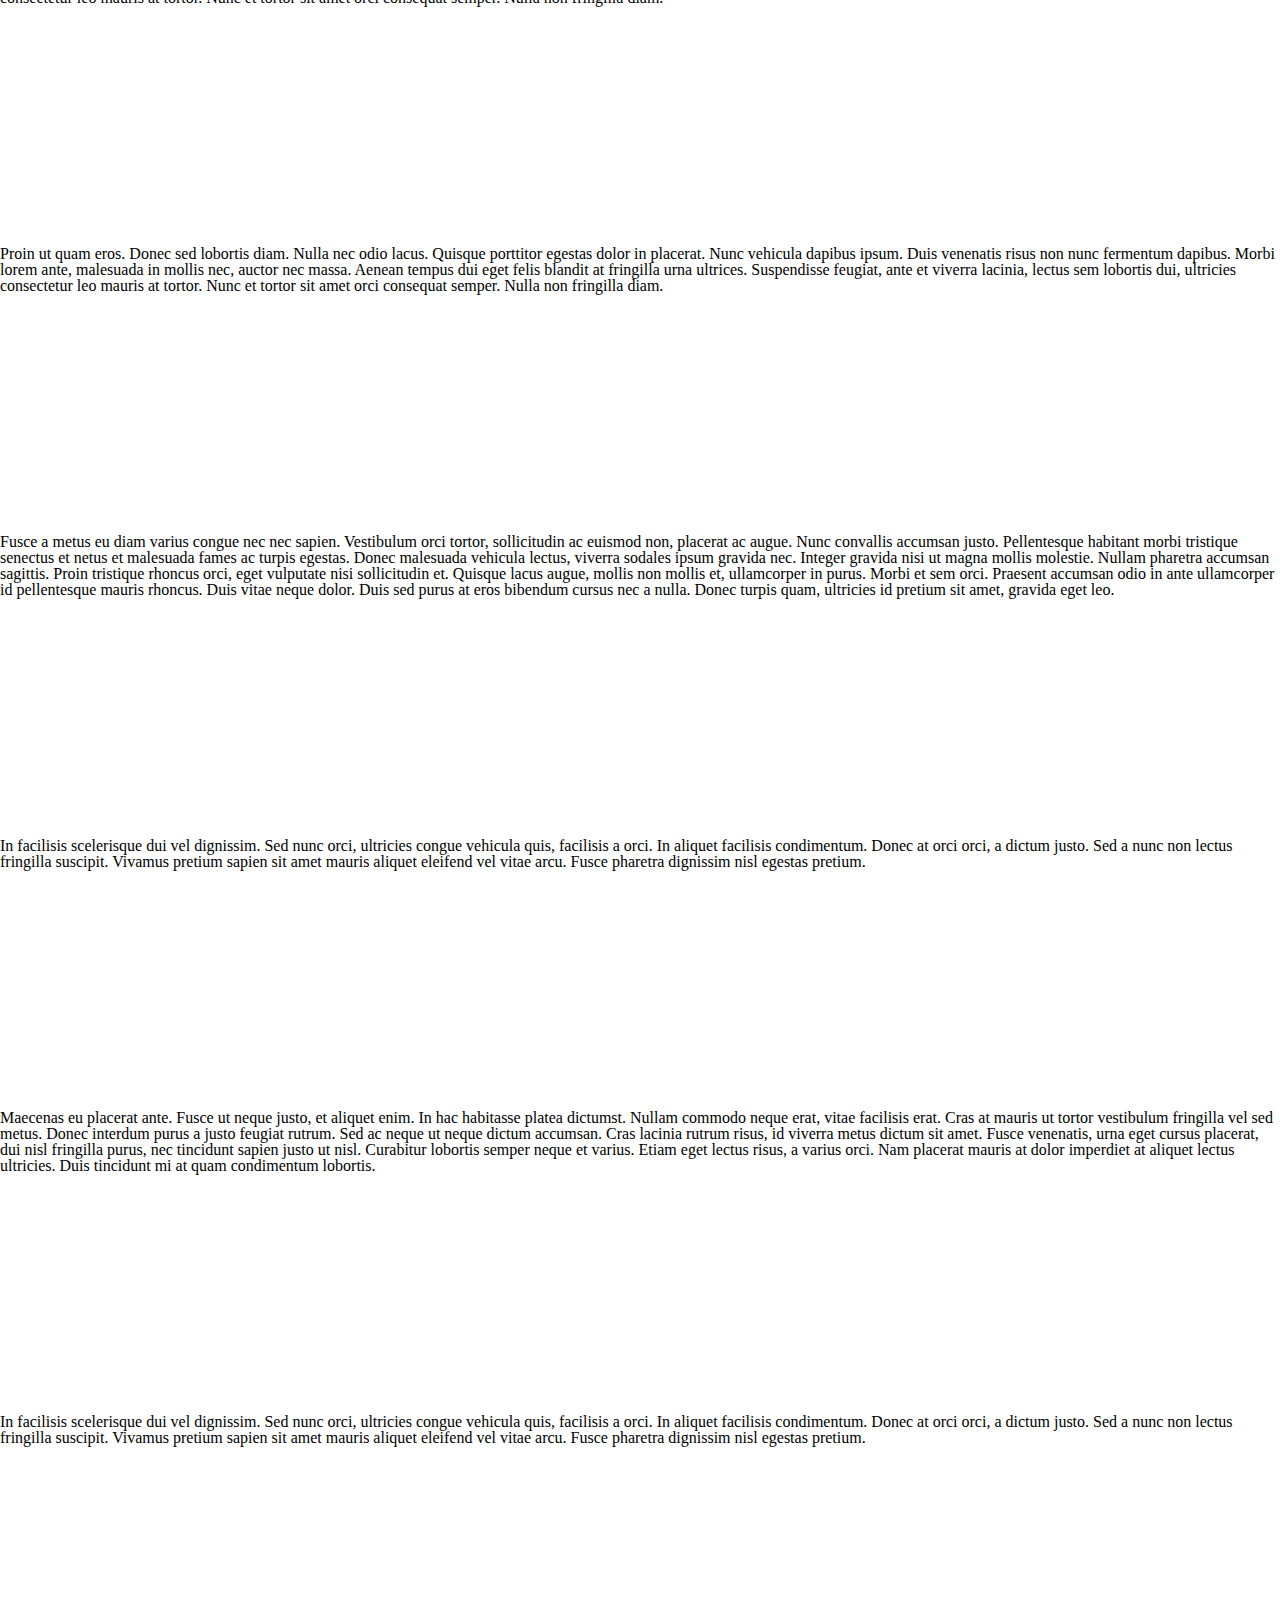
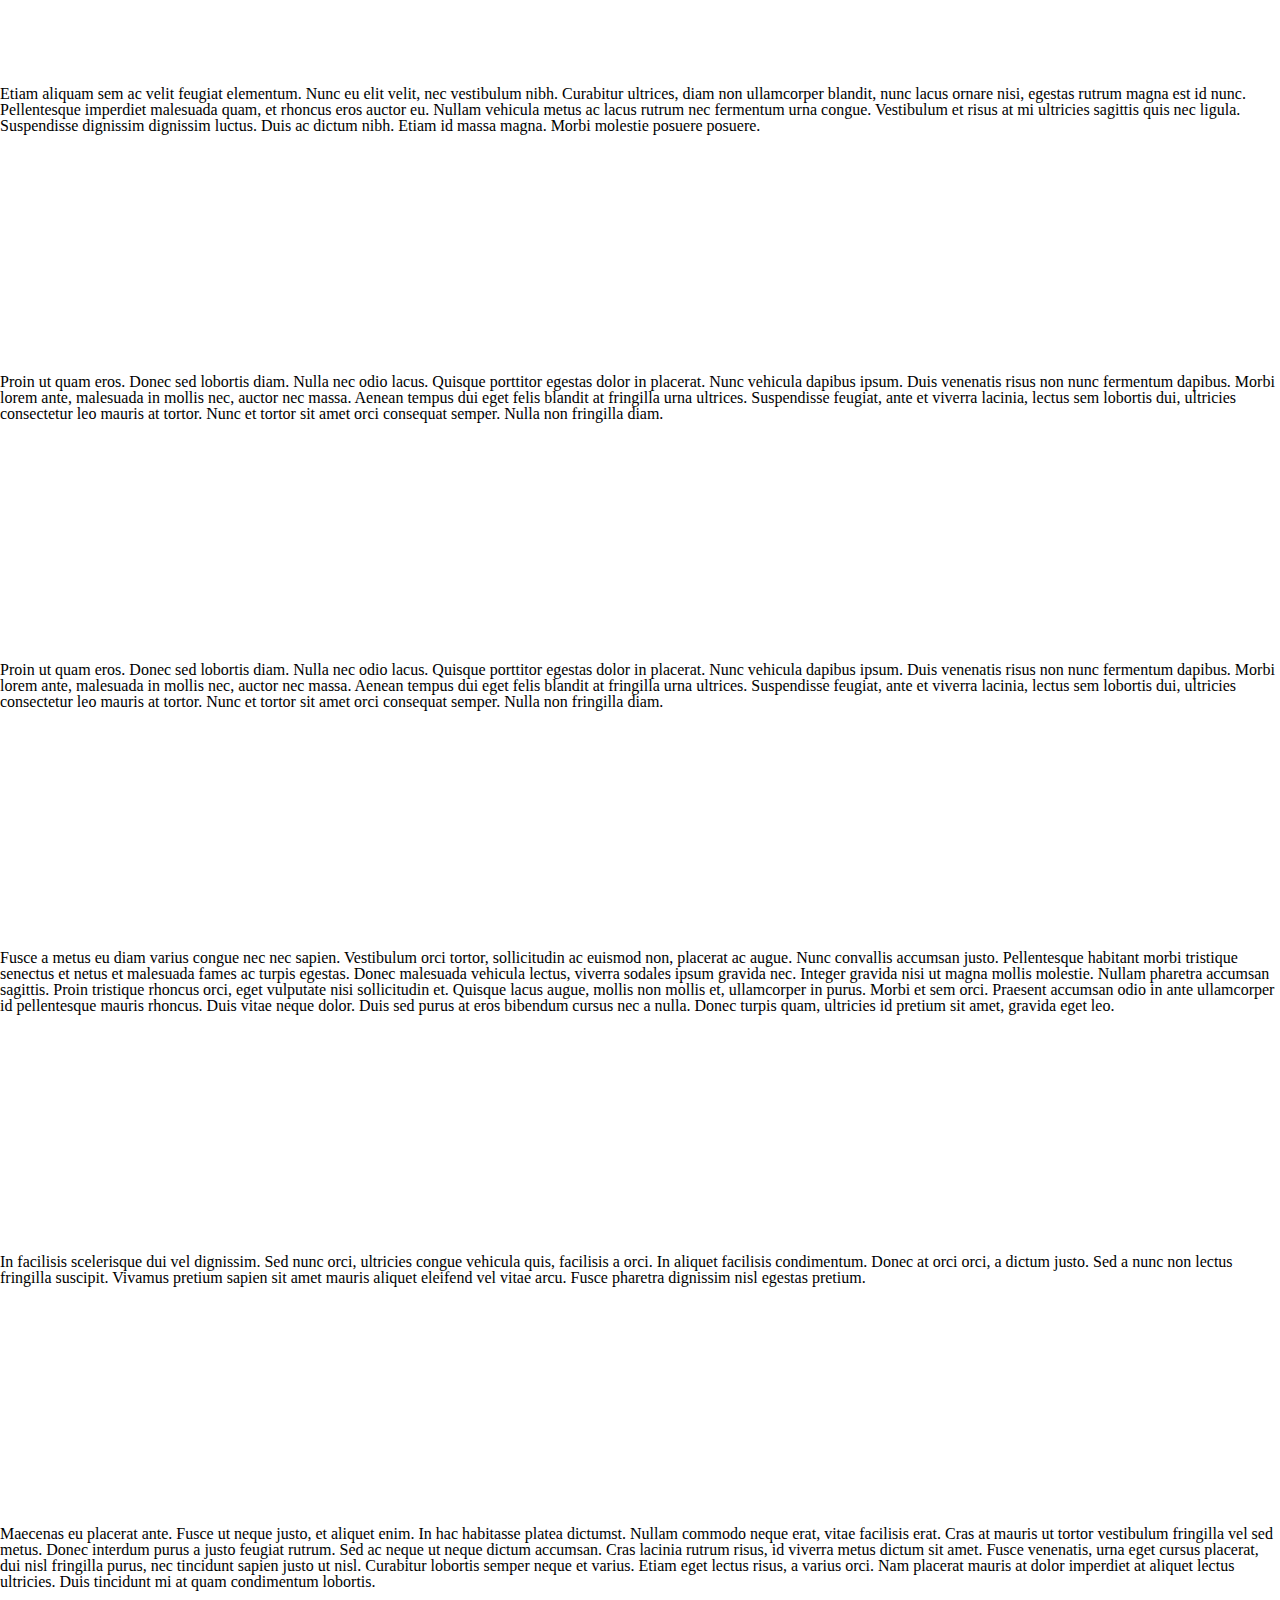
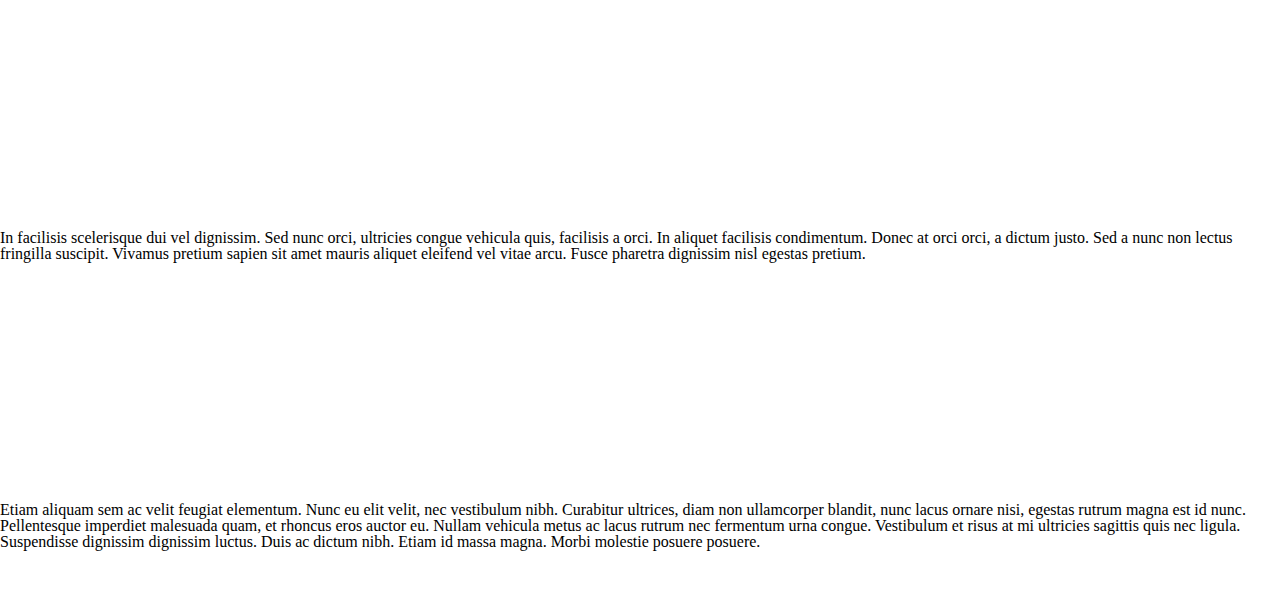
==== commit 207fd467: "more tweaks" ====
--- a/bunkasai.html
+++ b/bunkasai.html
@@ -39,11 +39,11 @@
 	</head>
 <body>
 	<div id="main" style="left:0px">
-		<a href="#" id="slidebutton">Menu</a>
+		<a href="javascript:void(0)" id="slidebutton">Menu</a>
 		<nav id="slider" style="left:-60%"  class="stickynav">
 			<div>
 				<ul>
-					<li><a href="#home">home</a></li>
+					<li><a href="#">home</a></li>
 					<li><a href="#about">about</a></li>
 					<li><a href="#shedule">schedule</a></li>
 					<li><a href="#booths">booths</a></li>
@@ -71,7 +71,7 @@
 						<h5>Cupertino High School</br> 10100 Finch Avenue</br> Cupertino CA</h5>
 					</div>		
 		</header>
-		
+			</div>
 		<section id="updates">
 			<!-- start slipsum code -->
 
@@ -83,16 +83,16 @@
 		</section>
 		<section id="about">
 			<div id="student-run">
-				<img src="/images/students1.jpg"/>
-				<h3>A festival run by students</h3>
+				<img src="/images/maid1.jpg"/>
+				<h5>A festival run by students</h5>
 			</div>
 			<div id="behind">
-				<img src="/images/hh1.jpg">
-				<h3>behind the scenes</h3>
+				<img src="/images/students1.jpg">
+				<h5>behind the scenes</h5>
 			</div>
 			<div id="infront">
-				<img src="/images/maid1jpg"/>
-				<h3>and in the scenes</h3>
+				<img src="/images/hh1.jpg"/>
+				<h5>and in the scenes</h5>
 			</div>
 		</section>
 		<section id="schedule">
@@ -153,21 +153,31 @@
 <!-- end slipsum code -->
 </section>
 
-	</div>
+
 
 
 	<script>
 	var slider = document.getElementById('slider');
 	var button = document.getElementById('slidebutton');
 	var slide = document.getElementById('main');
+	var anywhere = document.getElementsByTagName('body');
 
 	button.onclick = function() {
 		if(slider.style.left == "-60%" && slide.style.left == "0px") {
 			slider.style.left = "0px";
 			slide.style.left = "60%";
+			button.style.left = "60%";
+
 		} else {
 			slider.style.left = "-60%";
 			slide.style.left = "0px";
+			button.style.left = "0px"
+
+		}
+	};
+	anywhere.onclick = function() {
+		if(slider.style.left !== "-60%") {
+			slider.style.left = "-60%";
 		}
 	};
 	</script>
